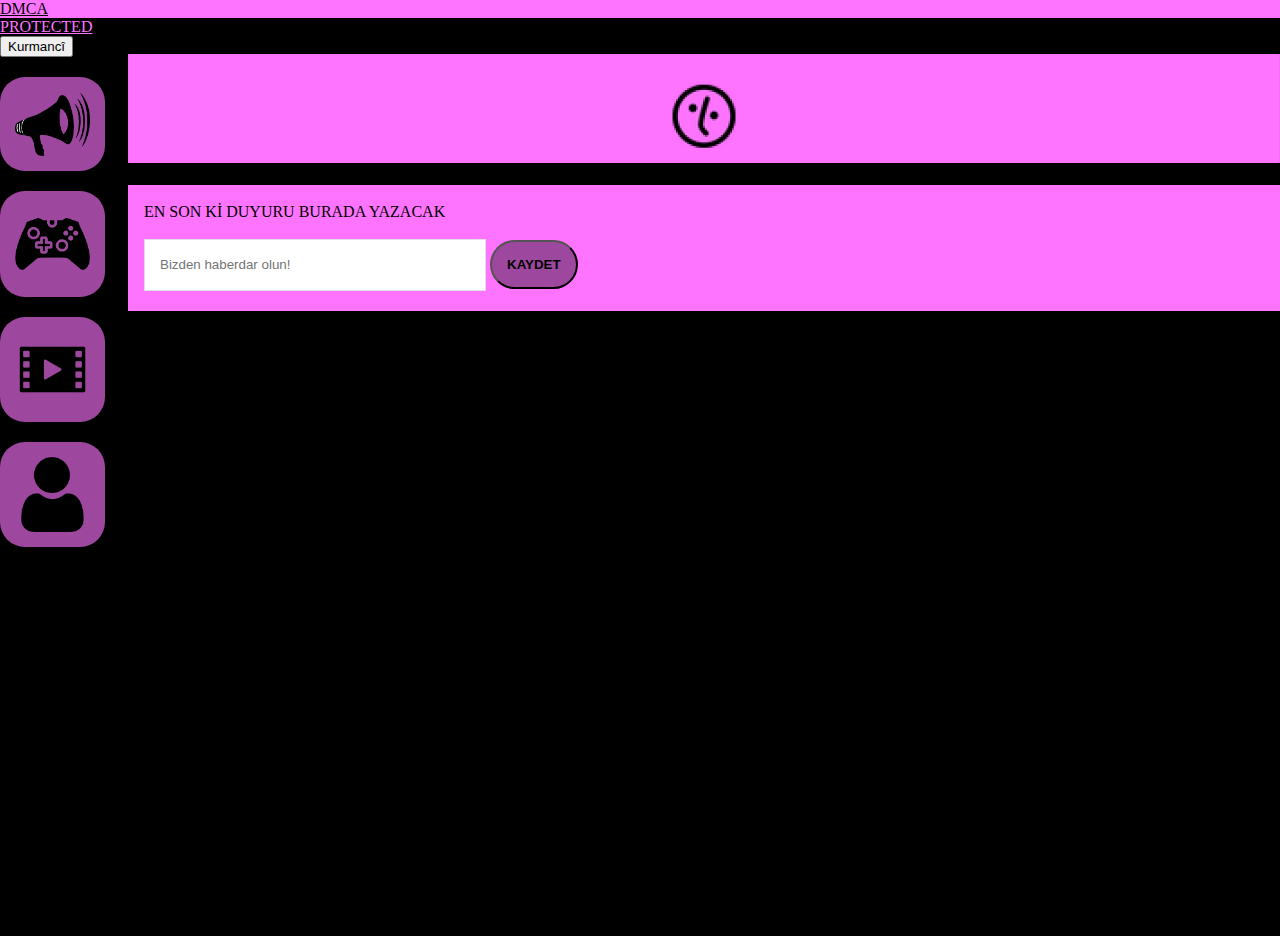
==== index.html @ 9043440e "Update index.html" ====
<!DOCTYPE html>
<html lang="ku" class="ku">
<head>
    <meta charset="UTF-8">
    <meta http-equiv="X-UA-Compatible" content="IE=edge">
    <meta name="viewport" content="width=device-width, initial-scale=1.0">
    <title>Rijit Games</title>
    <link href="style2.css" rel="stylesheet" type="text/css">
    <link rel="shortcut icon" href="icon.png" type="image/x-icon">  
</head>
<body>
    <script type="text/javascript">                                                                                  (function () { var c = document.createElement('link'); c.type = 'text/css'; c.rel = 'stylesheet'; c.href = 'https://images.dmca.com/badges/dmca.css?ID=2ffb4b5d-6932-45b4-becd-7cd91ad3ed4e'; var h = document.getElementsByTagName("head")[0]; h.appendChild(c); })();</script>
    <div id="DMCA-badge">
        <div class="dm-1 dm-1-b" style="left: 0px; background-color: rgb(255, 116, 255); border-color: rgb(255, 116, 255);"><a href="https://www.dmca.com/" title="DMCA" style="color: rgb(5, 5, 5);">DMCA</a></div>
        <div class="dm-2 dm-2-b" style="border-color: rgb(0, 0, 0);"><a href="http://www.dmca.com/Protection/Status.aspx?ID=2ffb4b5d-6932-45b4-becd-7cd91ad3ed4e" title="DMCA" style="color: rgb(255, 116, 255);">PROTECTED</a></div>
    </div>

    <div class="panel">
        <button onclick="window.location.href='/?lang=ku'">Kurmancî</button><br>
        <input type="image" src="notifications.png" onclick="window.location.href='./index.html'">
        <input type="image" src="game.png" onclick="window.location.href='./games.html'">
        <input type="image" src="video.png" onclick="window.location.href='./videos.html'">
        <input type="image" src="user_profile.png" onclick="window.location.href='./profile.html'">
    </div>
    <div class="panel">
    </div>
    <iframe src="notifications.html" frameborder="0"></iframe>
</body>
</html>
---- style2.css ----
html, body {
    background-color: black;
    position: absolute;
        height: 100%;
        max-height: 100%;
        width: 100%;
        margin: 0;
        padding: 0;
    color: #ff74fe;
}
.panel {
    position: absolute;
    float: left;
}
.panel input[type="image"] {
    display: block;
    width: 75px;
    padding: 15px;
   margin-top: 20px;
    background-color: #9e479e;
    border-radius: 25px;
    cursor: pointer;
    font-weight: bold;
    color: black;
    transition: background-color 0.2s;
}
.panel input[type="image"]:hover {
    background-color: #ffbd00;
        transition: background-color 0.2s;
}
input[type="submit"] {
    padding: 15px;
    background-color: #9e479e;
    border-radius: 25px;
    cursor: pointer;
    font-weight: bold;
    color: black;
    transition: background-color 0.2s;
}
input[type="submit"]:hover {
    background-color: #ffbd00;
        transition: background-color 0.2s;
}
#banner {
    height: 50px;
    width: 100%;
}
iframe {
    position: relative;
    width: 90%;
    height: 100%;
    float: right;
    align-content: right;
}
img {
    width: 100%;
}
input[type="email"] {
    width: 310px;
    height: 50px;
    border: 1px solid #dee0e4;
    margin-bottom: 20px;
    padding: 0 15px;
}
form {
    width: 100%;
    background-color: #ff74fe;
    color: black;
}
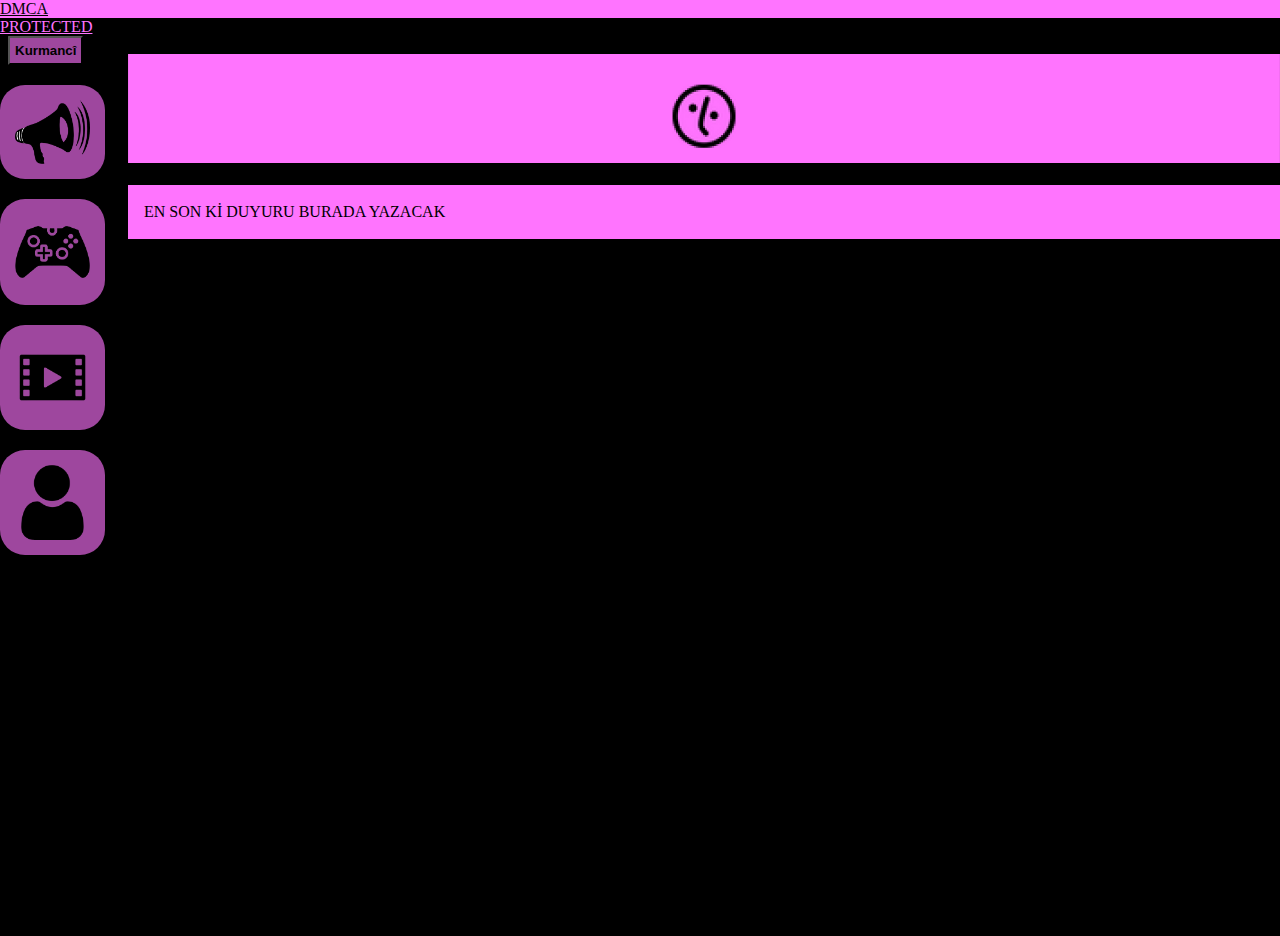
==== commit bb5f60f2: "Update index.html" ====
--- a/index.html
+++ b/index.html
@@ -16,7 +16,7 @@
     </div>
 
     <div class="panel">
-        <button onclick="window.location.href='/?lang=ku'">Kurmancî</button><br>
+        &nbsp;&nbsp;<button onclick="window.location.href='/?lang=ku'">Kurmancî</button><br>
         <input type="image" src="notifications.png" onclick="window.location.href='./index.html'">
         <input type="image" src="game.png" onclick="window.location.href='./games.html'">
         <input type="image" src="video.png" onclick="window.location.href='./videos.html'">
--- a/style2.css
+++ b/style2.css
@@ -41,6 +41,19 @@
     background-color: #ffbd00;
         transition: background-color 0.2s;
 }
+button {
+    padding: 5px;
+    background-color: #9e479e;
+    border-radius: 1px;
+    cursor: pointer;
+    font-weight: bold;
+    color: black;
+    transition: background-color 0.2s;
+}
+button:hover {
+    background-color: #ffbd00;
+        transition: background-color 0.2s;
+}
 #banner {
     height: 50px;
     width: 100%;
@@ -66,4 +79,4 @@
     width: 100%;
     background-color: #ff74fe;
     color: black;
-}+}
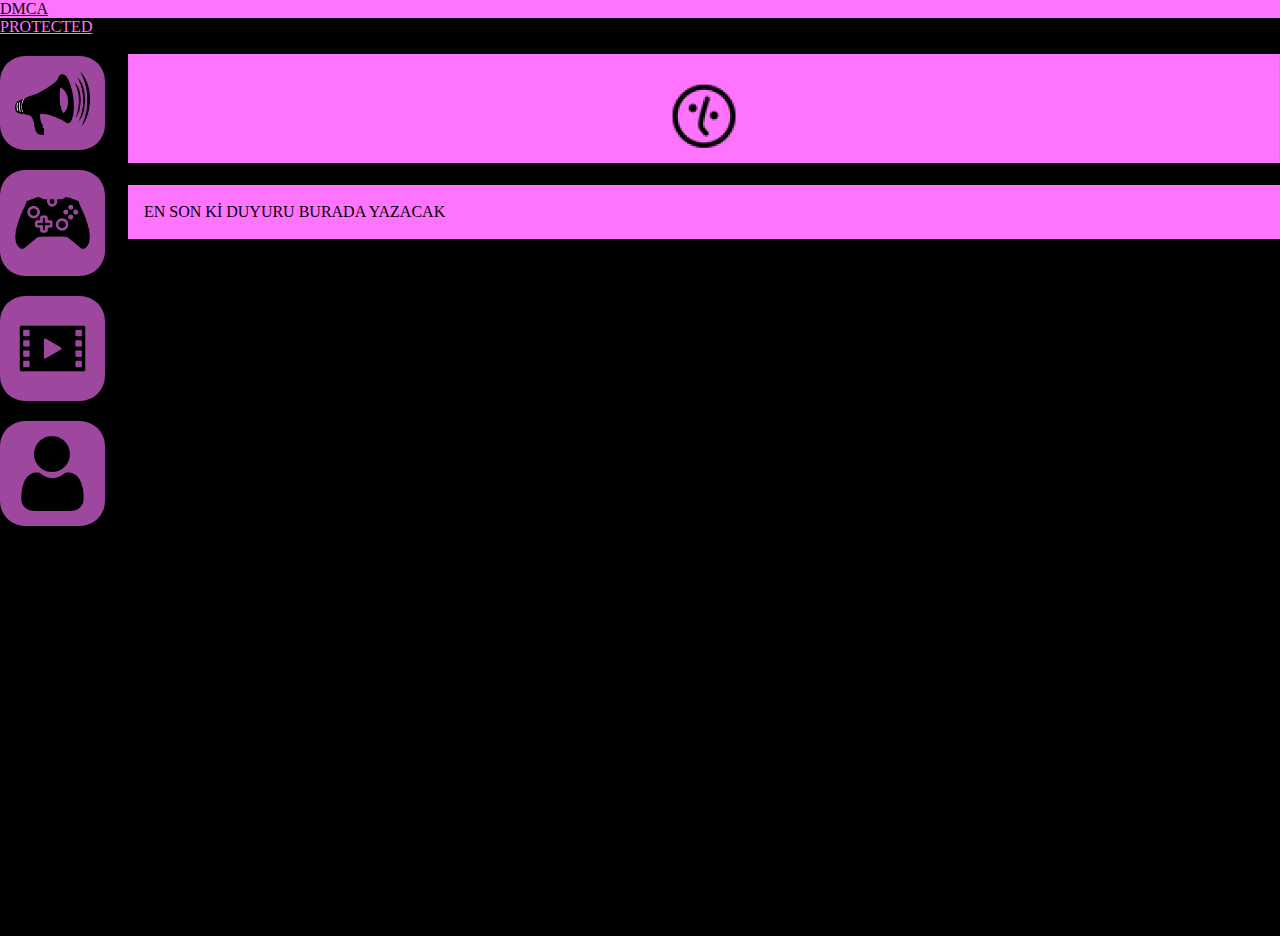
==== commit 7a1f76d4: "Update index.html" ====
--- a/index.html
+++ b/index.html
@@ -16,7 +16,6 @@
     </div>
 
     <div class="panel">
-        &nbsp;&nbsp;<button onclick="window.location.href='/?lang=ku'">Kurmancî</button><br>
         <input type="image" src="notifications.png" onclick="window.location.href='./index.html'">
         <input type="image" src="game.png" onclick="window.location.href='./games.html'">
         <input type="image" src="video.png" onclick="window.location.href='./videos.html'">
--- a/style2.css
+++ b/style2.css
@@ -1,3 +1,23 @@
+/* width */
+::-webkit-scrollbar {
+  width: 10px;
+}
+
+/* Track */
+::-webkit-scrollbar-track {
+  background: #f1f1f1; 
+}
+ 
+/* Handle */
+::-webkit-scrollbar-thumb {
+  background: #ff74fe; 
+  border-radius: 25px;
+}
+
+/* Handle on hover */
+::-webkit-scrollbar-thumb:hover {
+  background: #ffbd00; 
+}
 html, body {
     background-color: black;
     position: absolute;
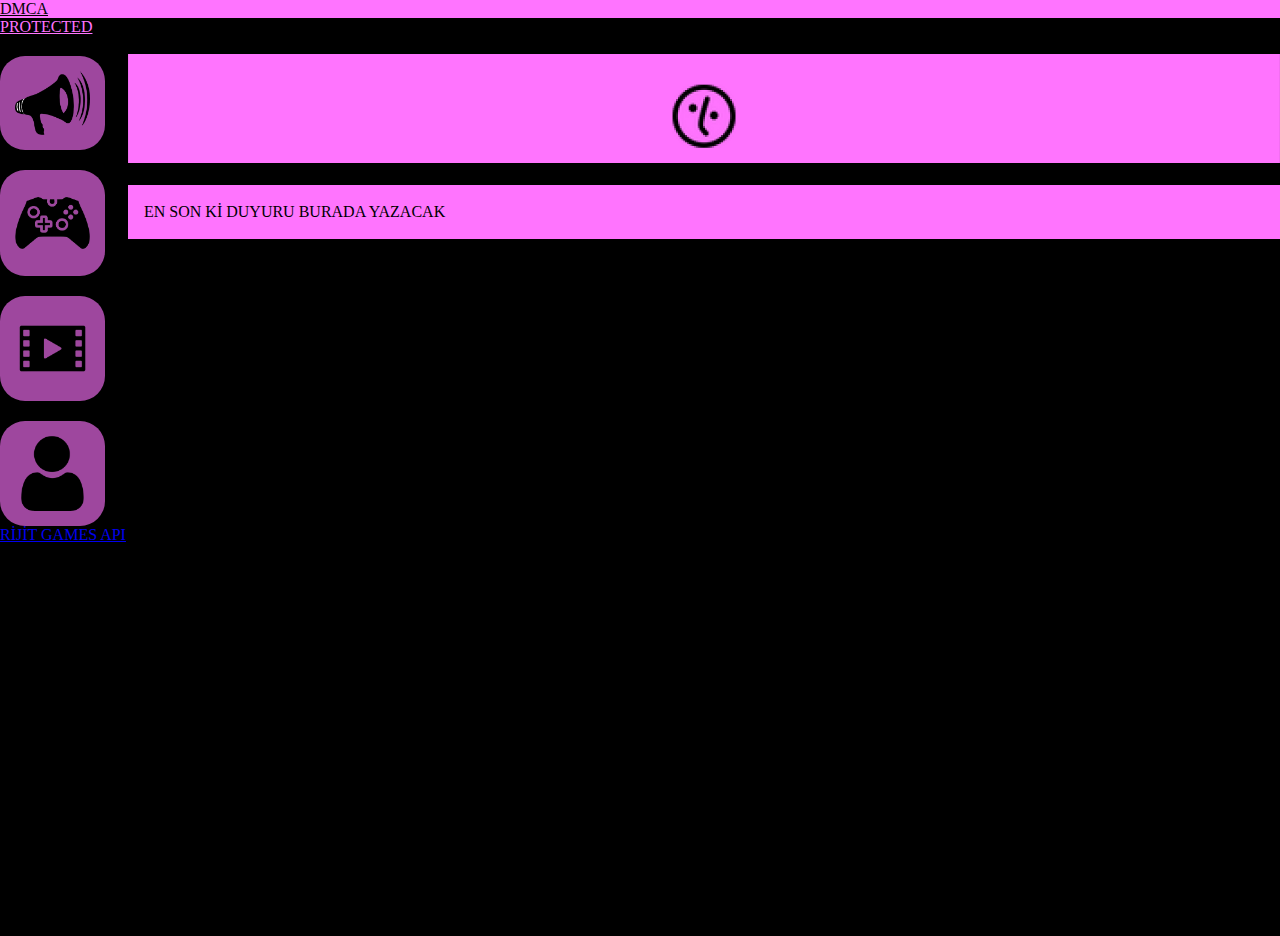
==== commit 3d017ea6: "Update index.html" ====
--- a/index.html
+++ b/index.html
@@ -20,6 +20,9 @@
         <input type="image" src="game.png" onclick="window.location.href='./games.html'">
         <input type="image" src="video.png" onclick="window.location.href='./videos.html'">
         <input type="image" src="user_profile.png" onclick="window.location.href='./profile.html'">
+        <script src="https://apis.google.com/js/platform.js"></script>
+        <div class="g-ytsubscribe" data-channelid="UCig6bHeTysbV1mbpNrtZ5OQ" data-layout="default" data-theme="dark" data-count="hidden"></div>
+        <a href="/api">RİJİT GAMES API</a>
     </div>
     <div class="panel">
     </div>
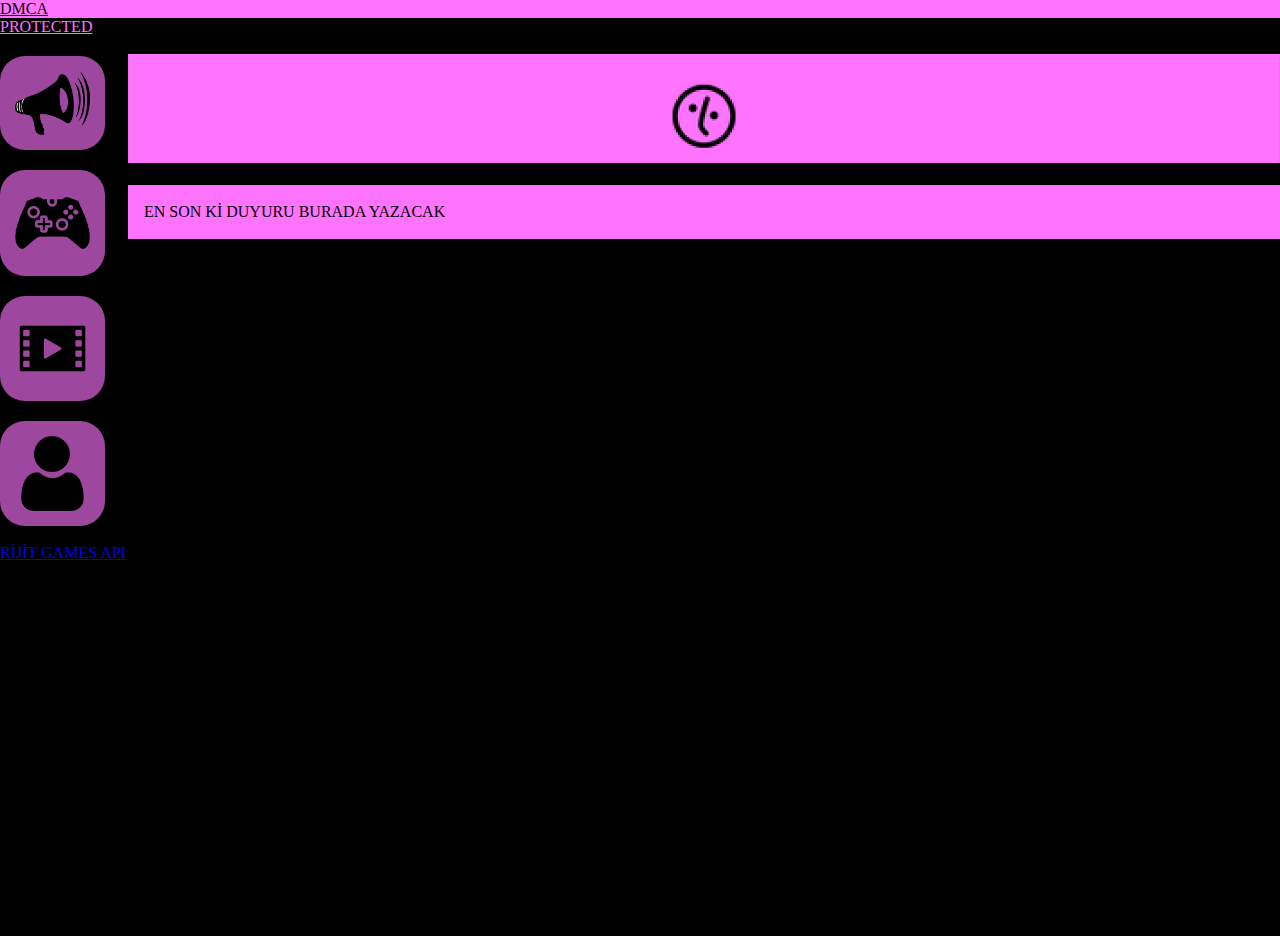
==== commit efa879a8: "Update index.html" ====
--- a/index.html
+++ b/index.html
@@ -21,7 +21,7 @@
         <input type="image" src="video.png" onclick="window.location.href='./videos.html'">
         <input type="image" src="user_profile.png" onclick="window.location.href='./profile.html'">
         <script src="https://apis.google.com/js/platform.js"></script>
-        <div class="g-ytsubscribe" data-channelid="UCig6bHeTysbV1mbpNrtZ5OQ" data-layout="default" data-theme="dark" data-count="hidden"></div>
+        <div class="g-ytsubscribe" data-channelid="UCig6bHeTysbV1mbpNrtZ5OQ" data-layout="default" data-theme="dark" data-count="hidden"></div><br>
         <a href="/api">RİJİT GAMES API</a>
     </div>
     <div class="panel">
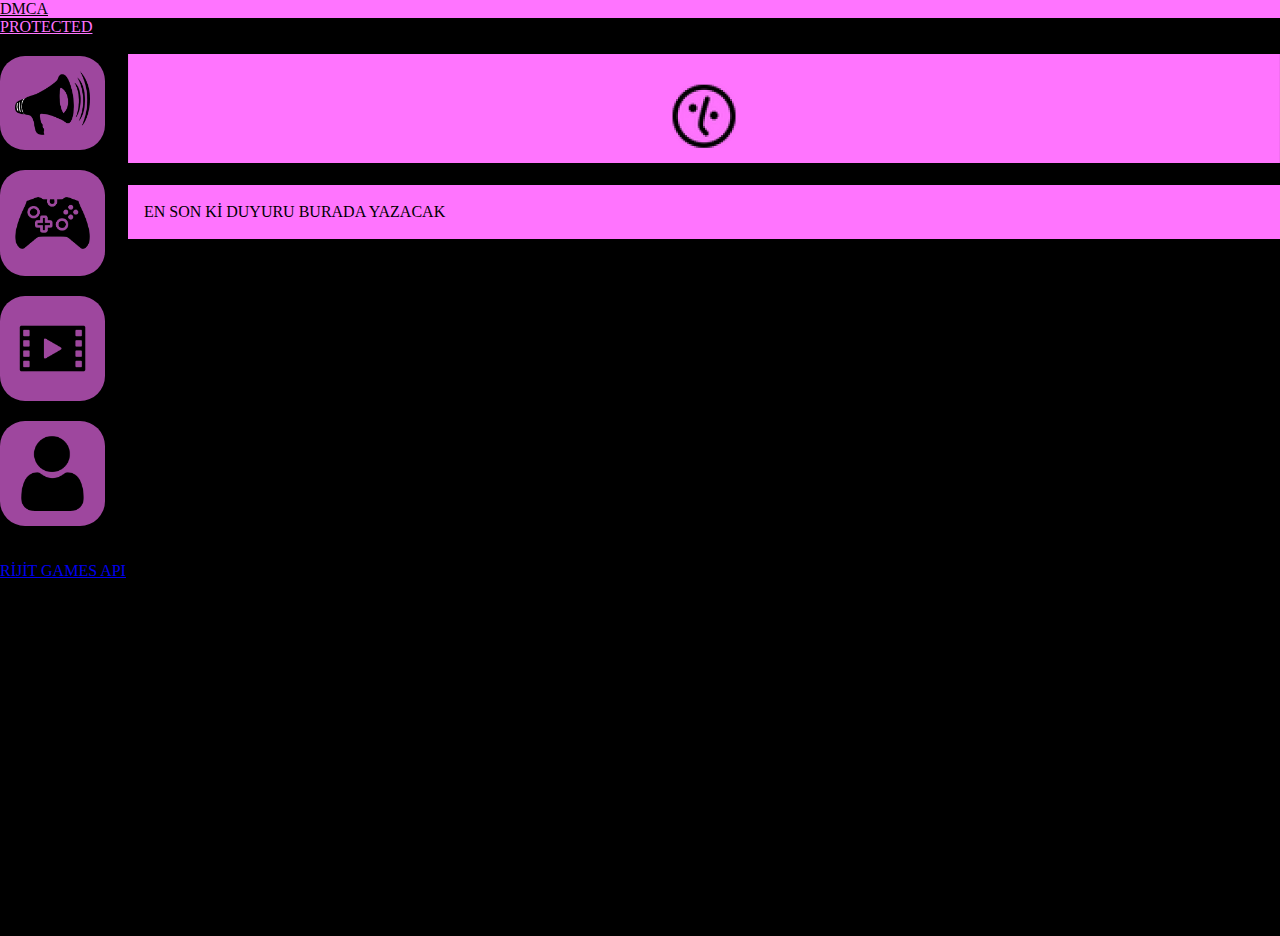
==== commit 9a70e944: "Update index.html" ====
--- a/index.html
+++ b/index.html
@@ -19,7 +19,7 @@
         <input type="image" src="notifications.png" onclick="window.location.href='./index.html'">
         <input type="image" src="game.png" onclick="window.location.href='./games.html'">
         <input type="image" src="video.png" onclick="window.location.href='./videos.html'">
-        <input type="image" src="user_profile.png" onclick="window.location.href='./profile.html'">
+        <input type="image" src="user_profile.png" onclick="window.location.href='./profile.html'"><br>
         <script src="https://apis.google.com/js/platform.js"></script>
         <div class="g-ytsubscribe" data-channelid="UCig6bHeTysbV1mbpNrtZ5OQ" data-layout="default" data-theme="dark" data-count="hidden"></div><br>
         <a href="/api">RİJİT GAMES API</a>
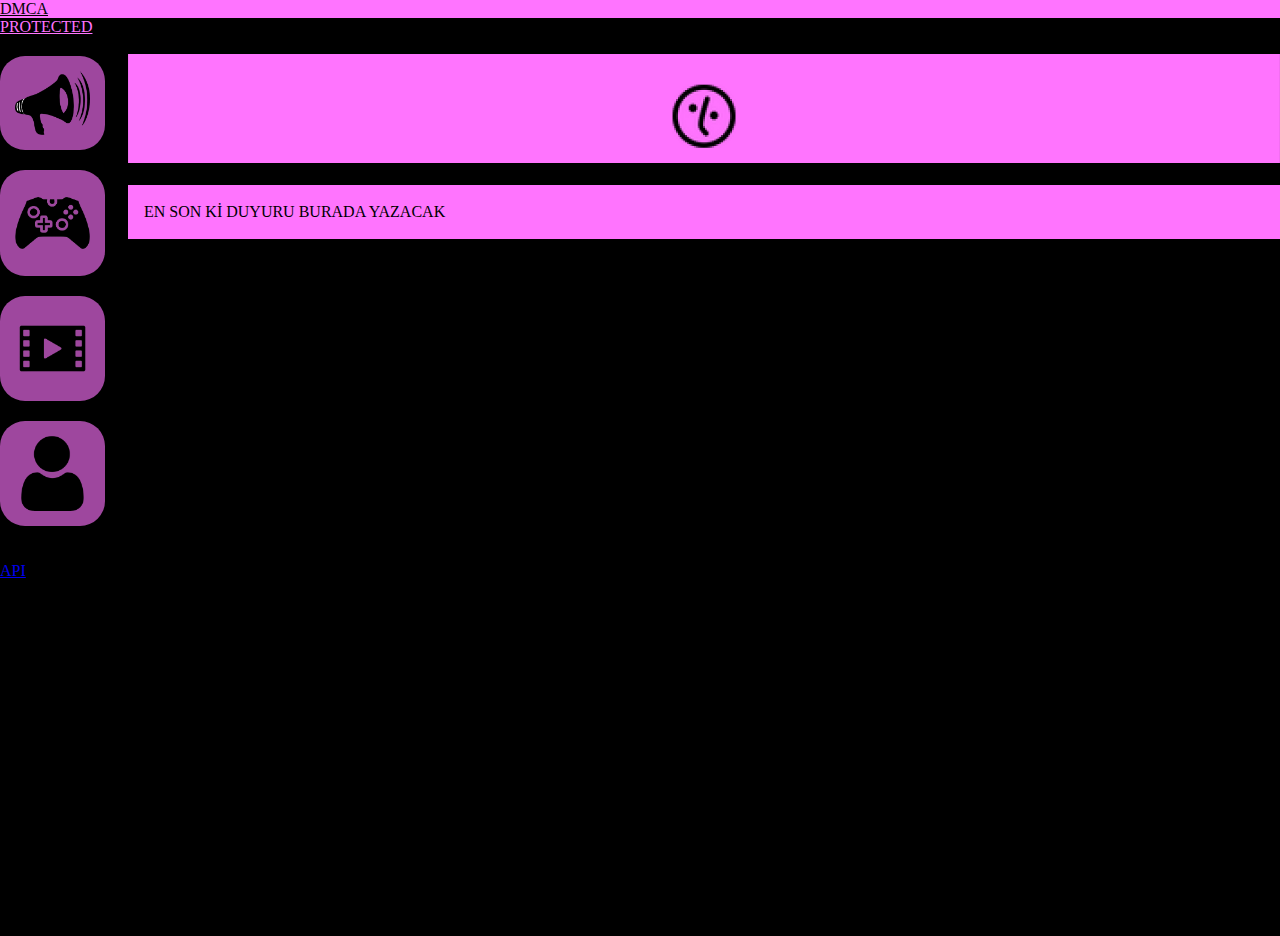
==== commit ae439a4e: "Update index.html" ====
--- a/index.html
+++ b/index.html
@@ -22,7 +22,7 @@
         <input type="image" src="user_profile.png" onclick="window.location.href='./profile.html'"><br>
         <script src="https://apis.google.com/js/platform.js"></script>
         <div class="g-ytsubscribe" data-channelid="UCig6bHeTysbV1mbpNrtZ5OQ" data-layout="default" data-theme="dark" data-count="hidden"></div><br>
-        <a href="/api">RİJİT GAMES API</a>
+        <a href="/api">API</a>
     </div>
     <div class="panel">
     </div>
